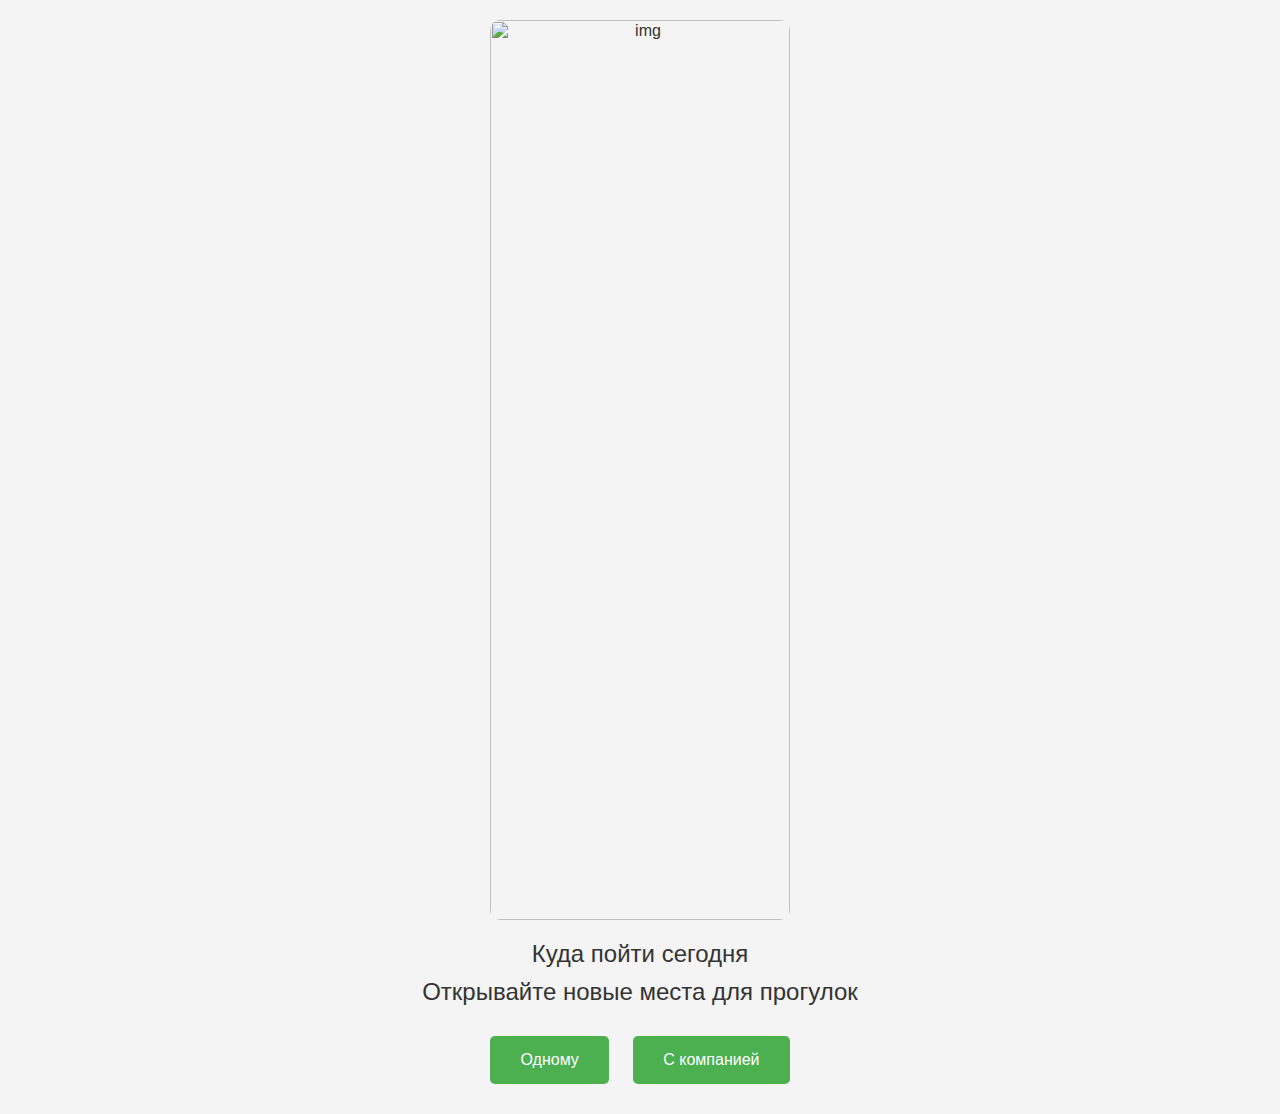
==== static/index.html @ 282b8874 "mvp" ====
<html lang="ru">
<head>
    <meta http-equiv="Content-Type" content="text/html;charset=UTF-8">
    <title>DishDash</title>
    <link href="css/index.css" rel="stylesheet">
</head>
<body>
<div id="main">
    <div id="headerImage">
        <img src="https://placehold.co/300x300" alt="img">
    </div>
    <div id="slogan">
        <div id="slogan1">Куда пойти сегодня</div>
        <div id="slogan2">Открывайте новые места для прогулок</div>
    </div>
    <div id="buttons">
        <button id="soloBtn">Одному</button>
        <button id="teamBtn">С компанией</button>
    </div>
</div>
<script src="js/index.js"></script>
</body>
</html>
---- static/css/index.css ----
/* styles.css */

/* General styles */
body {
    margin: 0;
    font-family: Arial, sans-serif;
    background-color: #f4f4f4;
    color: #333;
}

#main {
    text-align: center;
    padding: 20px;
}

#headerImage img {
    width: 100%;
    max-width: 300px;
    height: auto;
    border-radius: 10px;
}

#slogan {
    margin: 20px 0;
}

#slogan1, #slogan2 {
    font-size: 1.5em;
    margin: 10px 0;
}

/* Buttons */
#buttons {
    margin-top: 20px;
}

button {
    background-color: #4CAF50;
    color: white;
    border: none;
    padding: 15px 30px;
    margin: 10px;
    font-size: 1em;
    border-radius: 5px;
    cursor: pointer;
    transition: background-color 0.3s, transform 0.3s;
}

button:hover {
    background-color: #45a049;
    transform: scale(1.05);
}

/* Responsive design */
@media (max-width: 600px) {
    #slogan1, #slogan2 {
        font-size: 1.2em;
    }

    button {
        width: 100%;
        margin: 10px 0;
    }
}
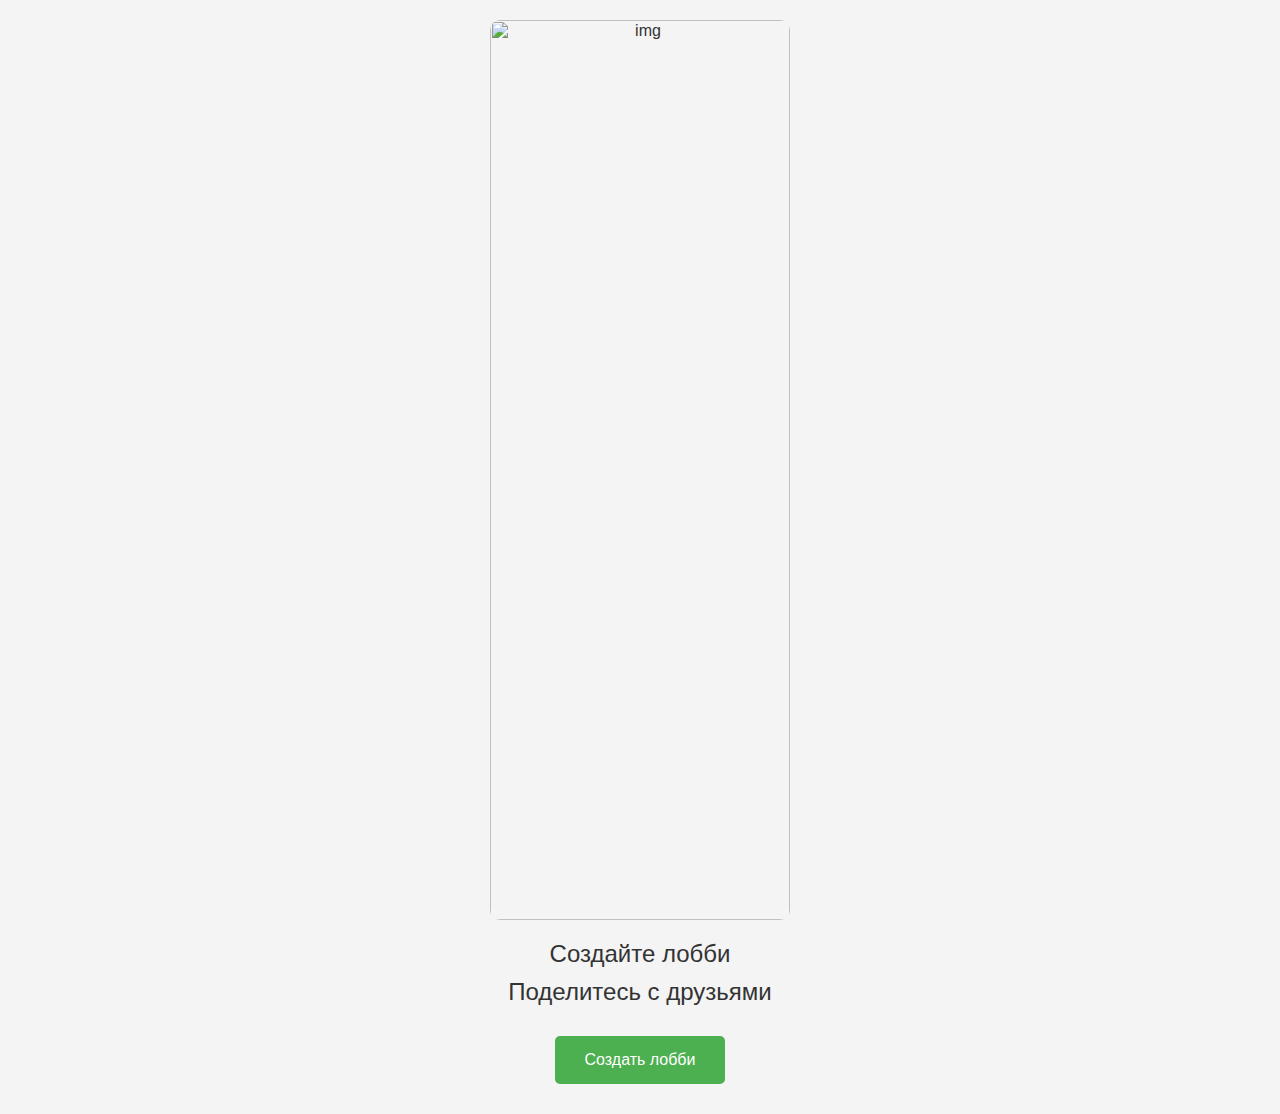
==== commit f6882d1f: "change index" ====
--- a/static/index.html
+++ b/static/index.html
@@ -7,17 +7,17 @@
 <body>
 <div id="main">
     <div id="headerImage">
-        <img src="https://placehold.co/300x300" alt="img">
+        <img src="/img/gopher.png"
+             alt="img">
     </div>
     <div id="slogan">
-        <div id="slogan1">Куда пойти сегодня</div>
-        <div id="slogan2">Открывайте новые места для прогулок</div>
+        <div id="slogan1">Создайте лобби</div>
+        <div id="slogan2">Поделитесь с друзьями</div>
     </div>
     <div id="buttons">
-        <button id="soloBtn">Одному</button>
-        <button id="teamBtn">С компанией</button>
+        <button id="lobbyBtn">Создать лобби</button>
     </div>
 </div>
-<script src="js/index.js"></script>
+<script src="/js/index.js"></script>
 </body>
 </html>